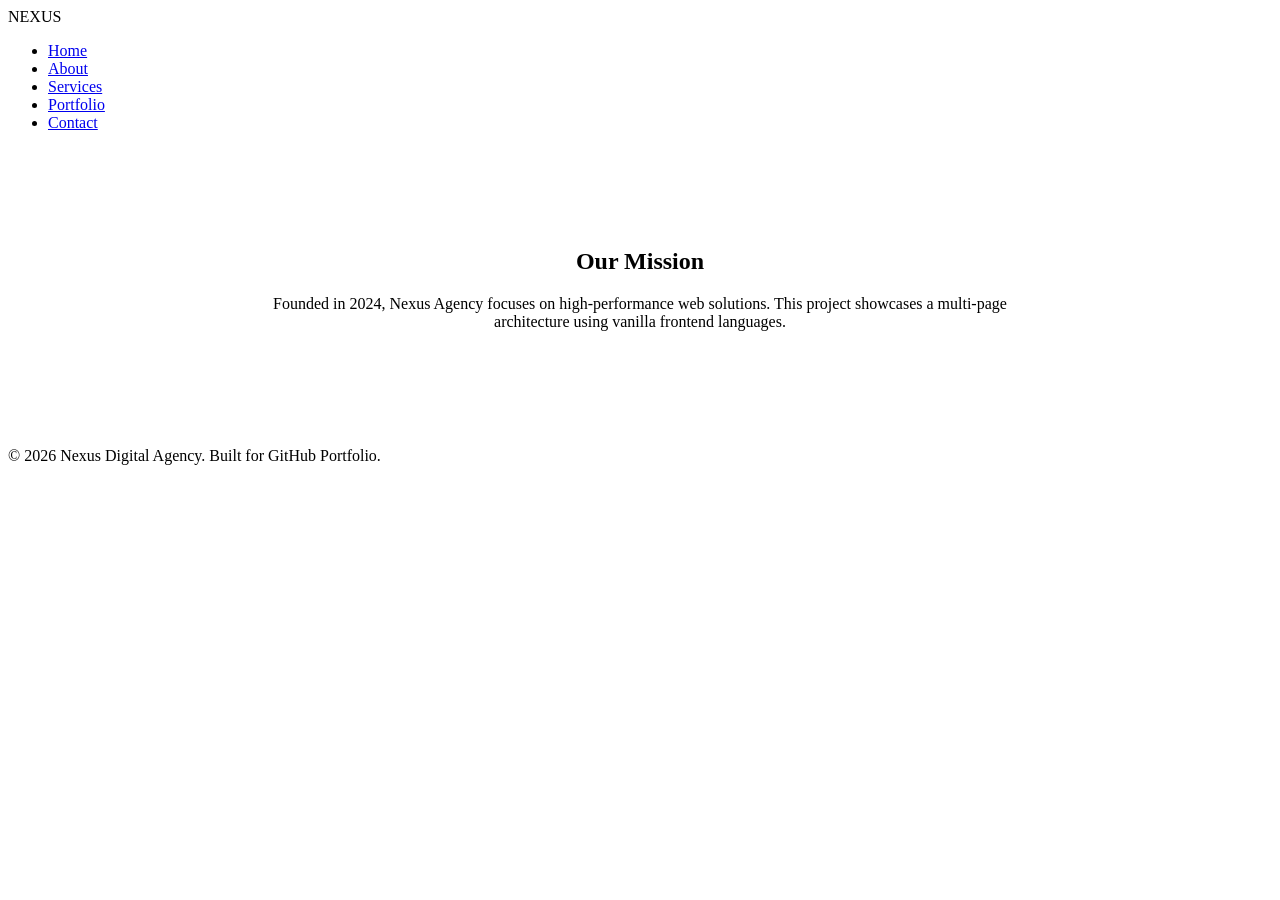
==== about.html @ 9a45cd60 "Create about.html" ====
<!DOCTYPE html>
<html lang="en">
<head>
    <link rel="stylesheet" href="css/style.css">
    <title>About Us | Nexus Agency</title>
</head>
<body>
    <nav>
        <div class="logo">NEXUS</div>
        <ul>
            <li><a href="index.html">Home</a></li>
            <li><a href="about.html">About</a></li>
            <li><a href="services.html">Services</a></li>
            <li><a href="portfolio.html">Portfolio</a></li>
            <li><a href="contact.html">Contact</a></li>
        </ul>
    </nav>

    <section style="padding: 5rem 10%; text-align: center;">
        <h2>Our Mission</h2>
        <p style="max-width: 800px; margin: 20px auto;">
            Founded in 2024, Nexus Agency focuses on high-performance web solutions. 
            This project showcases a multi-page architecture using vanilla frontend languages.
        </p>
    </section>

    <footer>
        <p>&copy; 2026 Nexus Digital Agency. Built for GitHub Portfolio.</p>
    </footer>
</body>
</html>
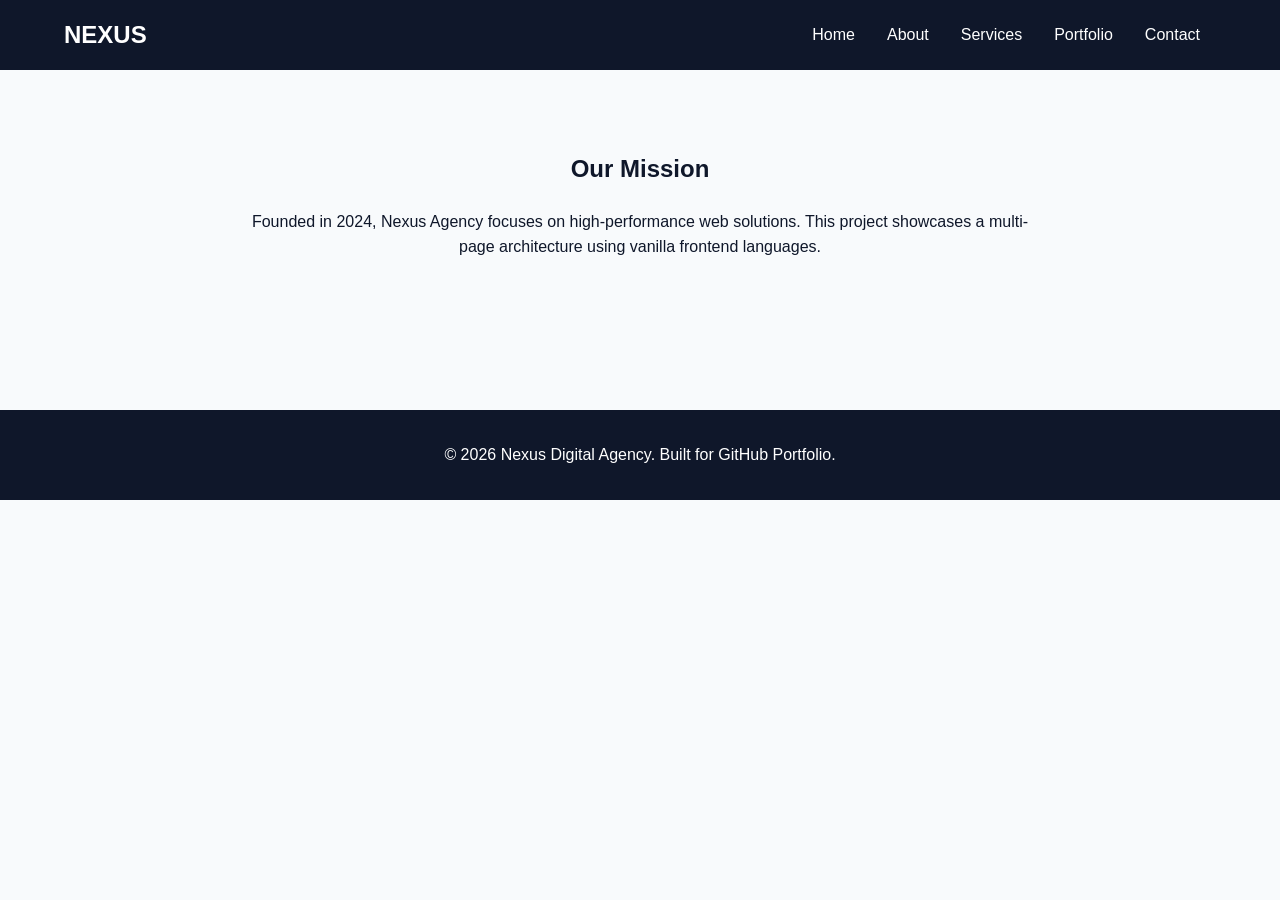
==== commit a22e300f: "Update about.html" ====
--- a/about.html
+++ b/about.html
@@ -1,7 +1,7 @@
 <!DOCTYPE html>
 <html lang="en">
 <head>
-    <link rel="stylesheet" href="css/style.css">
+    <link rel="stylesheet" href="style.css">
     <title>About Us | Nexus Agency</title>
 </head>
 <body>
--- a/style.css
+++ b/style.css
@@ -0,0 +1,73 @@
+:root {
+    --primary: #2563eb;
+    --dark: #0f172a;
+    --light: #f8fafc;
+    --accent: #38bdf8;
+}
+
+* { margin: 0; padding: 0; box-sizing: border-box; }
+
+body {
+    font-family: 'Inter', sans-serif;
+    line-height: 1.6;
+    background-color: var(--light);
+    color: var(--dark);
+}
+
+/* Navigation */
+nav {
+    background: var(--dark);
+    padding: 1rem 5%;
+    display: flex;
+    justify-content: space-between;
+    align-items: center;
+    position: sticky;
+    top: 0;
+    z-index: 1000;
+}
+
+nav .logo { color: white; font-size: 1.5rem; font-weight: bold; }
+
+nav ul { display: flex; list-style: none; }
+
+nav ul li a {
+    color: white;
+    text-decoration: none;
+    padding: 0.5rem 1rem;
+    transition: 0.3s;
+}
+
+nav ul li a:hover { color: var(--accent); }
+
+/* Hero Section */
+.hero {
+    height: 60vh;
+    display: flex;
+    flex-direction: column;
+    justify-content: center;
+    align-items: center;
+    text-align: center;
+    background: linear-gradient(rgba(15, 23, 42, 0.8), rgba(15, 23, 42, 0.8)), url('https://images.unsplash.com/photo-1497215728101-856f4ea42174?auto=format&fit=crop&w=1350&q=80');
+    background-size: cover;
+    color: white;
+    padding: 20px;
+}
+
+.btn {
+    background: var(--primary);
+    color: white;
+    padding: 12px 24px;
+    text-decoration: none;
+    border-radius: 5px;
+    margin-top: 20px;
+    display: inline-block;
+}
+
+/* Footer */
+footer {
+    background: var(--dark);
+    color: white;
+    text-align: center;
+    padding: 2rem;
+    margin-top: 50px;
+}
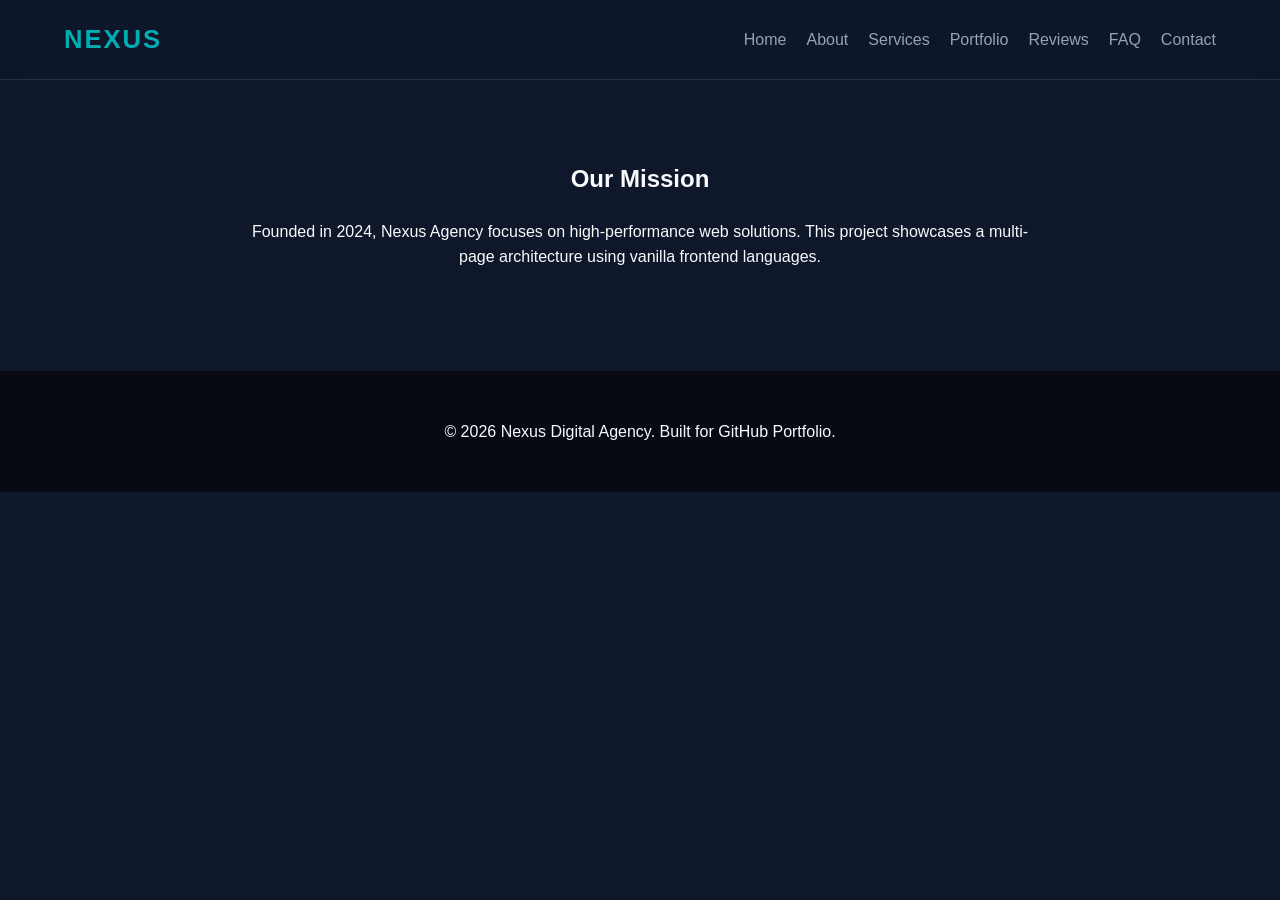
==== commit 8a5b2632: "Update about.html" ====
--- a/about.html
+++ b/about.html
@@ -9,10 +9,12 @@
         <div class="logo">NEXUS</div>
         <ul>
             <li><a href="index.html">Home</a></li>
-            <li><a href="about.html">About</a></li>
-            <li><a href="services.html">Services</a></li>
-            <li><a href="portfolio.html">Portfolio</a></li>
-            <li><a href="contact.html">Contact</a></li>
+        <li><a href="about.html">About</a></li>
+        <li><a href="services.html">Services</a></li>
+        <li><a href="portfolio.html">Portfolio</a></li>
+        <li><a href="reviews.html">Reviews</a></li>
+        <li><a href="faq.html">FAQ</a></li>
+        <li><a href="contact.html">Contact</a></li>
         </ul>
     </nav>
 
--- a/style.css
+++ b/style.css
@@ -1,8 +1,11 @@
+/* Color Variables - Deep Space Theme */
 :root {
-    --primary: #2563eb;
-    --dark: #0f172a;
-    --light: #f8fafc;
-    --accent: #38bdf8;
+    --primary: #00adb5;       /* Cyber Teal */
+    --accent: #71ebd2;        /* Soft Mint */
+    --bg-dark: #0f172a;       /* Deep Navy */
+    --bg-card: #1e293b;       /* Slate Blue */
+    --text-main: #f8fafc;     /* Off White */
+    --text-dim: #94a3b8;      /* Muted Grey */
 }
 
 * { margin: 0; padding: 0; box-sizing: border-box; }
@@ -10,34 +13,40 @@
 body {
     font-family: 'Inter', sans-serif;
     line-height: 1.6;
-    background-color: var(--light);
-    color: var(--dark);
+    background-color: var(--bg-dark);
+    color: var(--text-main);
+    overflow-x: hidden; /* Prevents side-scrolling */
 }
 
 /* Navigation */
 nav {
-    background: var(--dark);
-    padding: 1rem 5%;
+    background: rgba(15, 23, 42, 0.9);
+    backdrop-filter: blur(10px);
+    padding: 1.2rem 5%;
     display: flex;
     justify-content: space-between;
     align-items: center;
     position: sticky;
     top: 0;
     z-index: 1000;
+    border-bottom: 1px solid rgba(255, 255, 255, 0.1);
 }
 
-nav .logo { color: white; font-size: 1.5rem; font-weight: bold; }
+nav .logo { 
+    color: var(--primary); 
+    font-size: 1.6rem; 
+    font-weight: 800; 
+    letter-spacing: 2px; 
+}
 
-nav ul { display: flex; list-style: none; }
-
+nav ul { display: flex; list-style: none; gap: 20px; }
 nav ul li a {
-    color: white;
+    color: var(--text-dim);
     text-decoration: none;
-    padding: 0.5rem 1rem;
+    font-weight: 500;
     transition: 0.3s;
 }
-
-nav ul li a:hover { color: var(--accent); }
+nav ul li a:hover { color: var(--primary); }
 
 /* Hero Section */
 .hero {
@@ -47,27 +56,111 @@
     justify-content: center;
     align-items: center;
     text-align: center;
-    background: linear-gradient(rgba(15, 23, 42, 0.8), rgba(15, 23, 42, 0.8)), url('https://images.unsplash.com/photo-1497215728101-856f4ea42174?auto=format&fit=crop&w=1350&q=80');
-    background-size: cover;
-    color: white;
+    background: radial-gradient(circle at center, #1e293b 0%, #0f172a 100%);
     padding: 20px;
 }
+.hero h1 { font-size: 3.5rem; margin-bottom: 1rem; color: #fff; }
 
+/* Buttons */
 .btn {
     background: var(--primary);
+    color: #0f172a;
+    padding: 14px 28px;
+    text-decoration: none;
+    border-radius: 8px;
+    font-weight: bold;
+    transition: 0.3s;
+    border: none;
+    cursor: pointer;
+    display: inline-block;
+}
+.btn:hover { 
+    background: var(--accent); 
+    box-shadow: 0 0 20px rgba(0, 173, 181, 0.4);
+}
+
+/* Layout Containers - The FIX for image_2caa59.png */
+section {
+    padding: 80px 5%;
+    text-align: center;
+}
+
+.services-container, .portfolio-grid, .reviews-grid {
+    display: flex;
+    flex-wrap: wrap;
+    justify-content: center;
+    gap: 30px;
+    max-width: 1200px;
+    margin: 40px auto;
+}
+
+/* Card Styling */
+.service-box, .portfolio-card, .review-card {
+    background: var(--bg-card);
+    border-radius: 16px;
+    border: 1px solid rgba(255, 255, 255, 0.05);
+    padding: 30px;
+    width: 350px; /* Fixed width prevents the stretching in image_2caa59.png */
+    transition: transform 0.3s ease, border-color 0.3s ease;
+    display: flex;
+    flex-direction: column;
+}
+
+.portfolio-card { padding: 0; overflow: hidden; } /* Portfolio needs specific padding 0 for images */
+
+.service-box:hover, .portfolio-card:hover {
+    transform: translateY(-10px);
+    border-color: var(--primary);
+}
+
+.card-image {
+    height: 200px;
+    background-size: cover;
+    background-position: center;
+    width: 100%;
+}
+
+.card-content { padding: 20px; text-align: left; }
+.card-content h3, .service-box h3 { color: var(--primary); margin-bottom: 10px; }
+.card-content p, .review-card p, .service-box p { color: var(--text-dim); }
+
+/* FAQ Styles */
+.faq-container { max-width: 800px; margin: 40px auto; }
+.faq-question {
+    width: 100%;
+    background: rgba(255, 255, 255, 0.05);
+    color: var(--primary) !important;
+    padding: 20px;
+    text-align: left;
+    border: 1px solid rgba(255, 255, 255, 0.1);
+    border-radius: 8px;
+    margin-bottom: 10px;
+    cursor: pointer;
+    font-weight: bold;
+}
+.faq-answer {
+    max-height: 0;
+    overflow: hidden;
+    transition: 0.3s ease-out;
+    background: rgba(255, 255, 255, 0.02);
+}
+.faq-item.active .faq-answer { max-height: 200px; padding: 10px 20px; }
+
+/* Forms */
+input, textarea {
+    width: 100%;
+    padding: 15px;
+    background: #1e293b;
+    border: 1px solid #334155;
     color: white;
-    padding: 12px 24px;
-    text-decoration: none;
-    border-radius: 5px;
-    margin-top: 20px;
-    display: inline-block;
+    margin-bottom: 15px;
+    border-radius: 8px;
 }
 
 /* Footer */
 footer {
-    background: var(--dark);
-    color: white;
+    background: #070a13;
+    padding: 3rem;
     text-align: center;
-    padding: 2rem;
-    margin-top: 50px;
+    border-top: 1px solid rgba(255, 255, 255, 0.05);
 }
